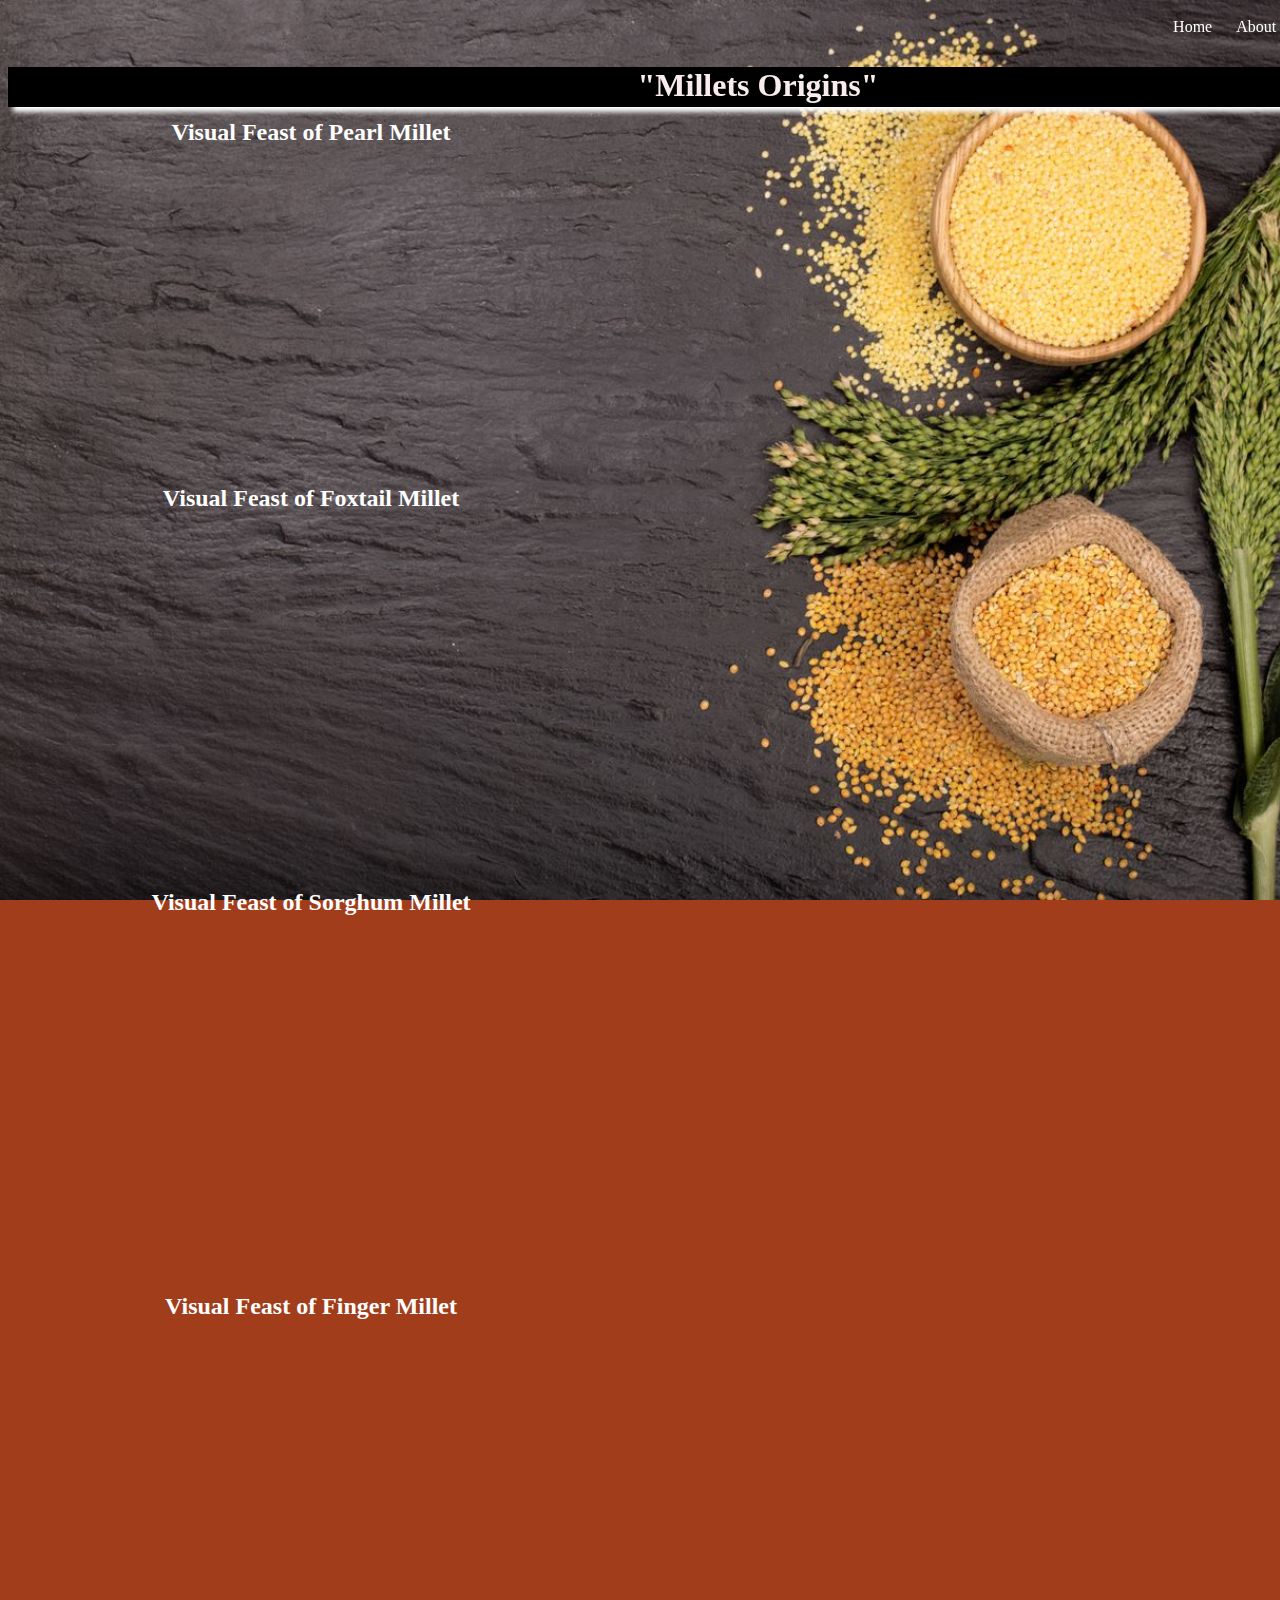
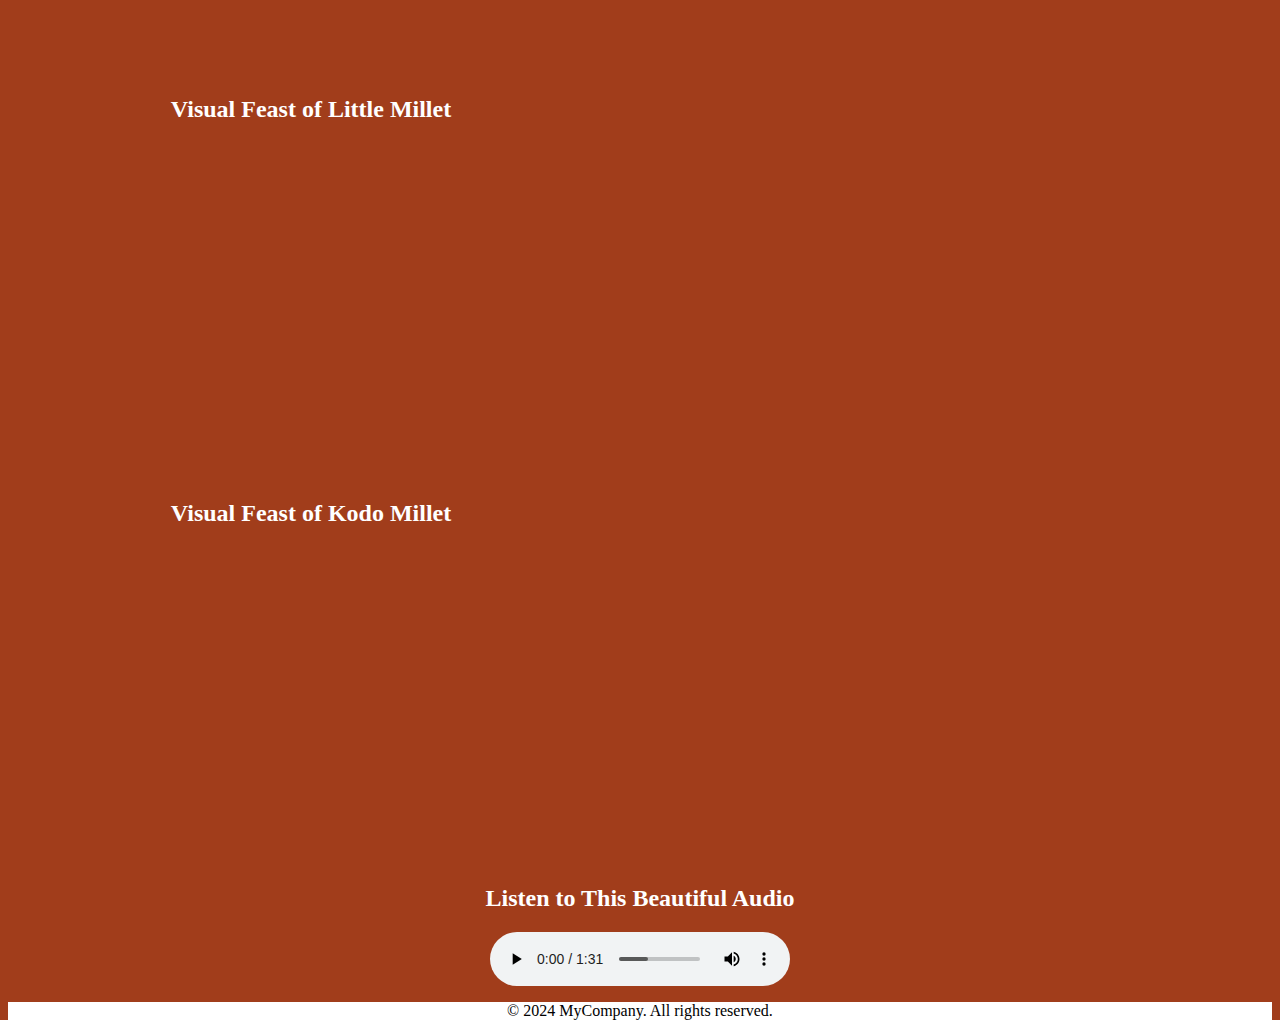
==== Home.html @ 99109260 "Add files via upload" ====
<html>
    <head>
        <title>HomePage</title>
        <link rel="stylesheet" href="Mystyles1.css">
        <style>
            body{
                background-image: url(hobg.jpg);
                background-repeat: no-repeat;
                background-size: cover;
                background-attachment:fixed;
                height:10px;
              }
              .box{
                width:1500;
                height:40px;
                background:black;
                box-shadow: white 5px 5px 5px;
            }
            table{
                padding-left:20px;
            }
            section{
                position:fixed;
            }
            h2{
                color:white;
            }
            </style>
    </head>
    <body>
        <section>
        <nav>
            <ul>
                <li><a href="Home.html">Home   </a></li>
                <li><a href="About.html">About   </a></li>
                <li><a href="Contact.html">Contact   </a></li>
                <li><a href="Signin.html">Signin   </a></li>
                <li><a href="Login.html">Login   </a></li>
            </ul>
        </nav> 
        <div class="box"><center><h1 style="color:hsl(0, 48%, 95%)">"Millets Origins"</h1></center></div><br>
        </section><br><br><br><br><br><br>
    <left>
    <table>
    <tr>
        <th>
             <h2>Visual Feast of Pearl Millet</h2>
             <iframe width="560" height="315" src="https://www.youtube.com/embed/HH2I5t46hpM?si=8fXeLfWbnFZ1L55f" title="YouTube video player" 
             frameborder="0" allow="accelerometer; autoplay; clipboard-write; encrypted-media; gyroscope; picture-in-picture; web-share" 
             referrerpolicy="strict-origin-when-cross-origin" allowfullscreen></iframe>
        </th>
    </tr>
    <tr>
        <th>
            <h2>Visual Feast of Foxtail Millet</h2>
            <iframe width="560" height="315" src="https://www.youtube.com/embed/CF_ztBVkoec?si=DIoGyGVE67sT1b5V" title="YouTube video player"
             frameborder="0" allow="accelerometer; autoplay; clipboard-write; encrypted-media; gyroscope; picture-in-picture; web-share" 
             referrerpolicy="strict-origin-when-cross-origin" allowfullscreen></iframe>
        </th>
    </tr>
    <tr>
        <th>
            <br><h2>Visual Feast of Sorghum Millet</h2>
            <iframe width="560" height="315" src="https://www.youtube.com/embed/U4odgvVCblc?si=XXe1AK9AQ6zYUvfG" title="YouTube video player"
             frameborder="0" allow="accelerometer; autoplay; clipboard-write; encrypted-media; gyroscope; picture-in-picture; web-share"
             referrerpolicy="strict-origin-when-cross-origin" allowfullscreen></iframe>
        </th>
    </tr>
    <tr>
        <th>
            <br><h2>Visual Feast of Finger Millet</h2>
            <iframe width="560" height="315" src="https://www.youtube.com/embed/MdZNQKGbNN0?si=RBQv0vtblDN3yNC6" title="YouTube video player" 
            frameborder="0" allow="accelerometer; autoplay; clipboard-write; encrypted-media; gyroscope; picture-in-picture; web-share" 
            referrerpolicy="strict-origin-when-cross-origin" allowfullscreen></iframe>
        </th>
    </tr>
    <tr>
        <th>
            <br><h2>Visual Feast of Little Millet</h2>
            <iframe width="560" height="315" src="https://www.youtube.com/embed/8Np1j4gYiUw?si=DQNUdBsk1Sd4m_rW" title="YouTube video player"
             frameborder="0" allow="accelerometer; autoplay; clipboard-write; encrypted-media; gyroscope; picture-in-picture; web-share"
             referrerpolicy="strict-origin-when-cross-origin" allowfullscreen></iframe>
        </th>
    </tr>
    <tr>
        <th>
        <br><h2>Visual Feast of Kodo Millet</h2>
        <iframe width="560" height="315" src="https://www.youtube.com/embed/pfxQgFIvbDc?si=mN-kaDDG3B4_PEXM" title="YouTube video player" 
        frameborder="0" allow="accelerometer; autoplay; clipboard-write; encrypted-media; gyroscope; picture-in-picture; web-share" 
        referrerpolicy="strict-origin-when-cross-origin" allowfullscreen></iframe>
        </th>
    </tr>
    </table>
    </left> 
    <center><h2>Listen to This Beautiful Audio</h2>
    <audio controls>
        <source src="cooking.mp3" type="audio/mpeg">
        Your browser not support this audio tag
    </audio>
    </center>
    <footer>
        <center><p>&copy; 2024 MyCompany. All rights reserved.</p></center>
     </footer>
</body>
</html>
---- Mystyles1.css ----
nav{
    color:white;
    padding:10px;
    text-align:right;
}
nav ul{
    list-style-type:none;
    margin:0;
    padding-right:0;
}
   nav ul li {
    display:inline;
    margin-right:20px;
}
nav ul li a{
    color:white;
    text-decoration:none;
}
nav ul li a:hover{
    text-decoration:underline;
}
footer{
    background-color:white;
    color:black;
    text-align:center;
    padding:0px
}
@media screen and (min-width:550px){
    body{
        background-color:rgb(161, 61, 27);
    }
}
/*Tablet,ipad*/
@media screen and (min-width:550px) and(max-width:1024px{
    body{
        background-color:rgb(15,9,181);
    }
}
/*Desktops and laptops*/
@media screen and (min-width:550px){
    body{
        background-color:rgb(115,50,18);
    }
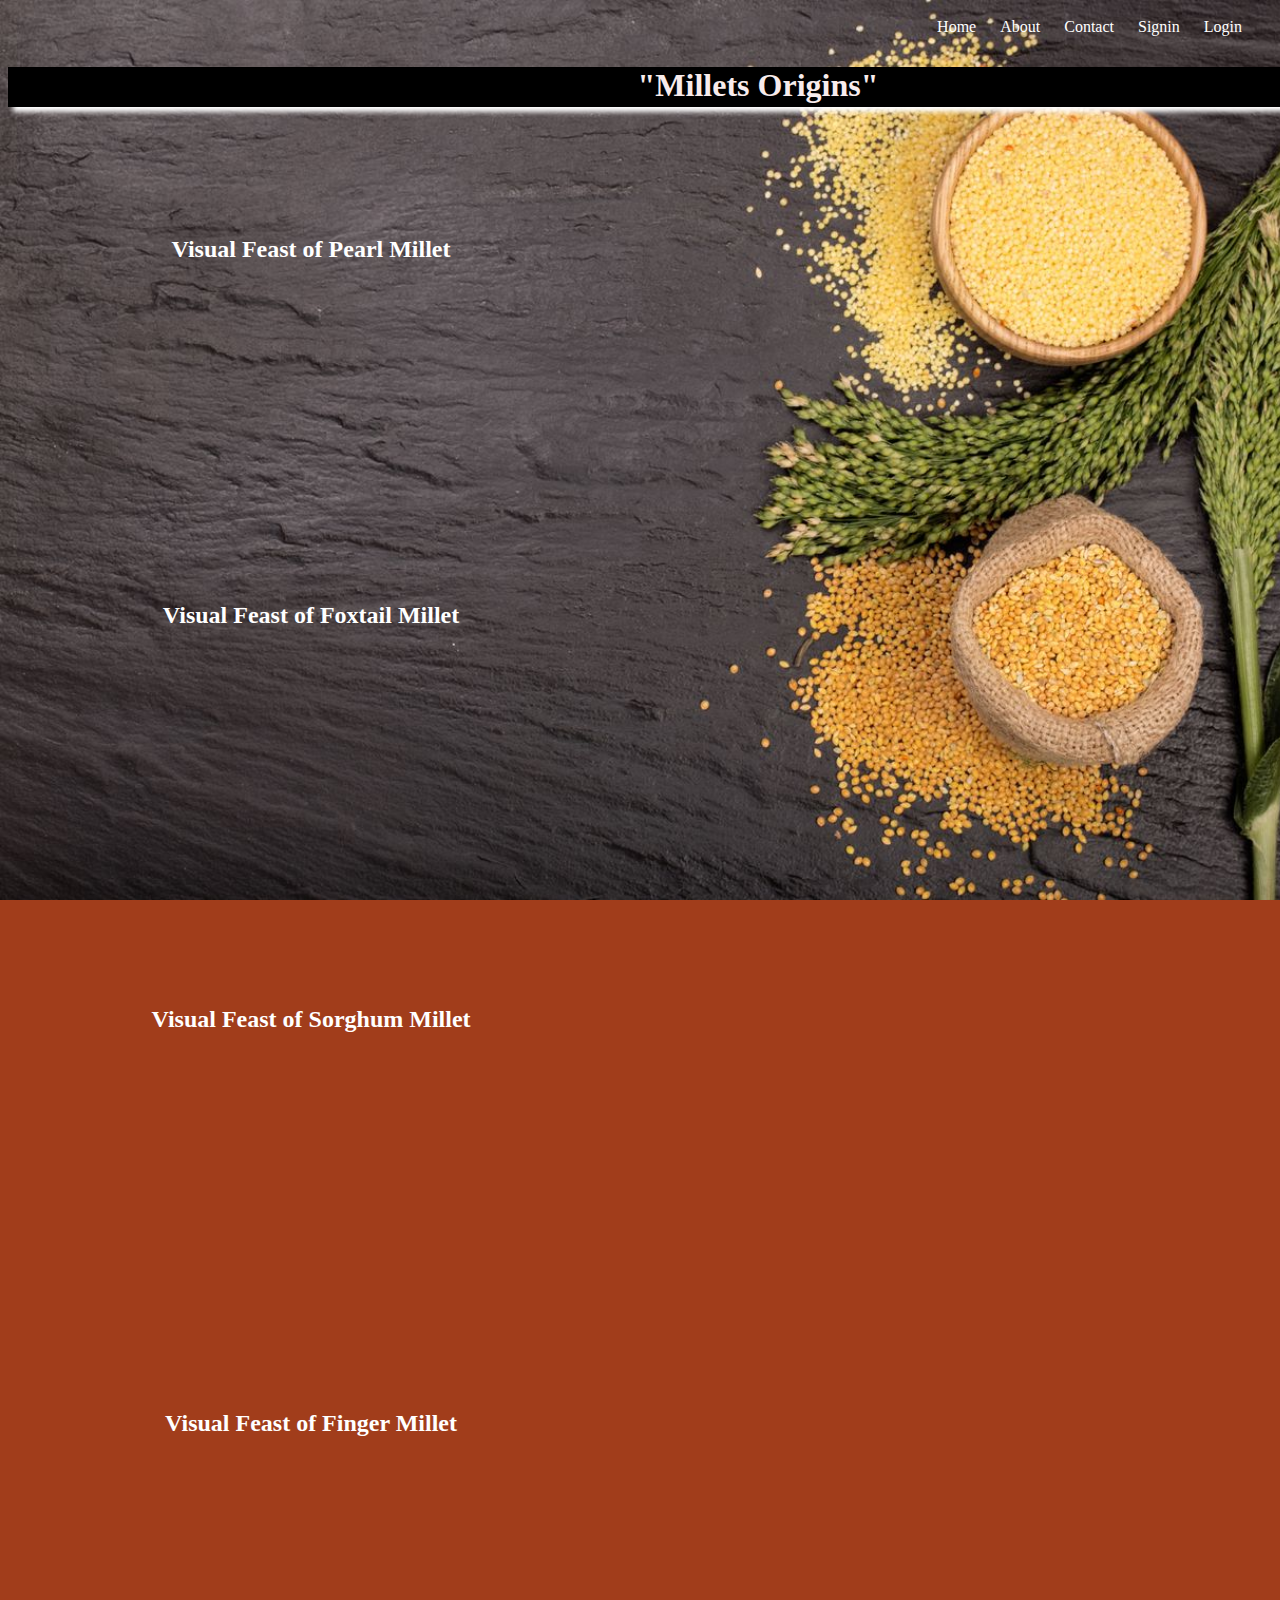
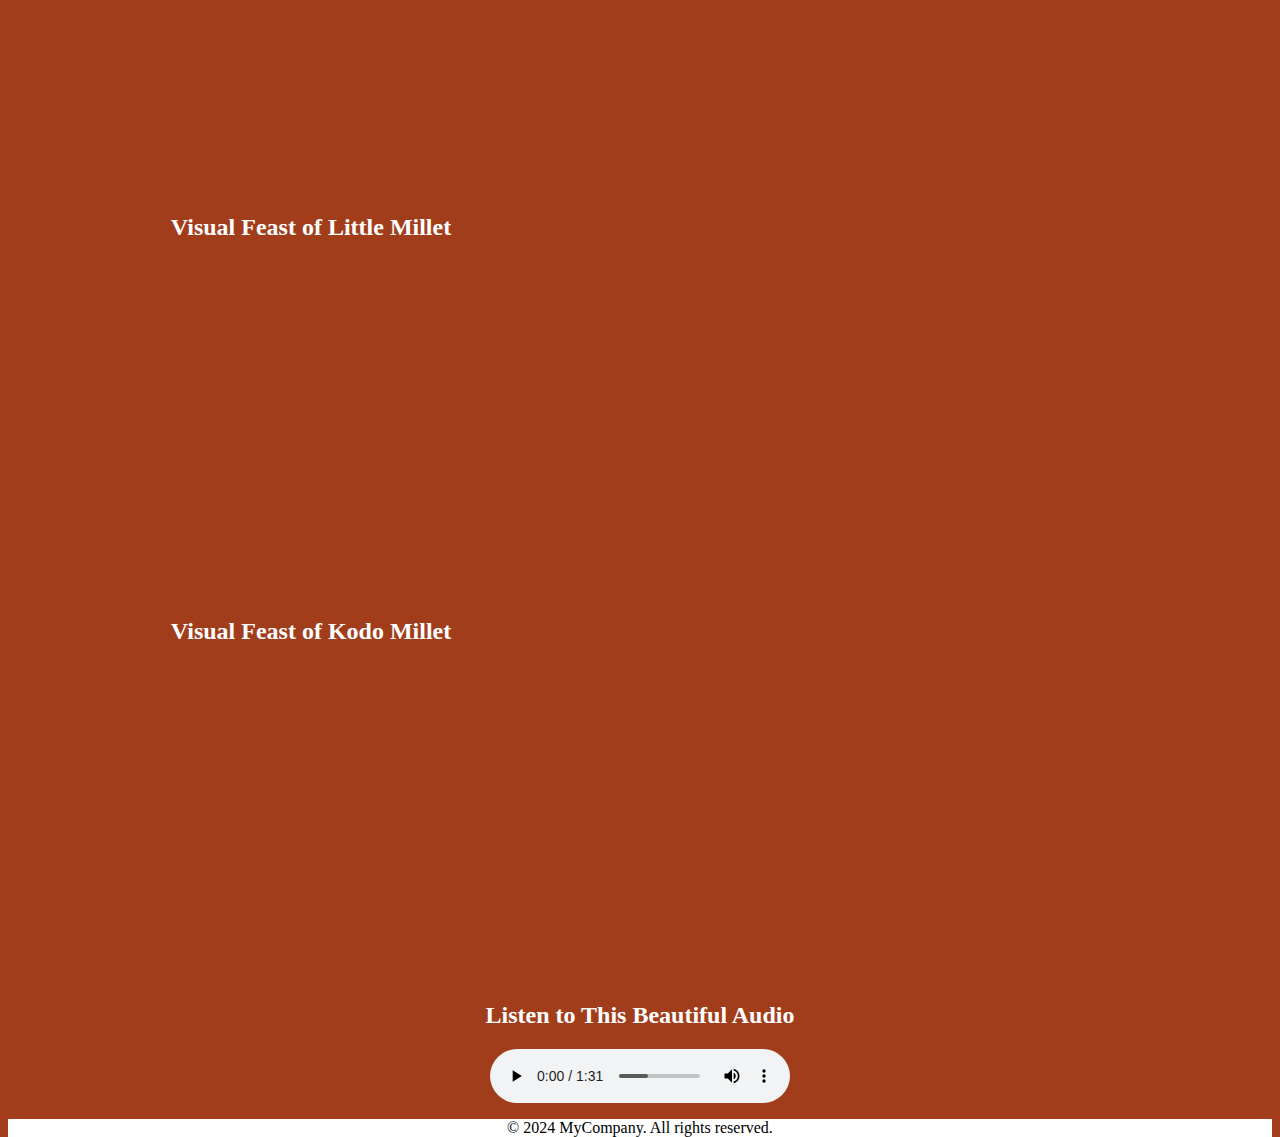
==== commit 52450538: "Update Home.html" ====
--- a/Home.html
+++ b/Home.html
@@ -18,9 +18,6 @@
             }
             table{
                 padding-left:20px;
-            }
-            section{
-                position:fixed;
             }
             h2{
                 color:white;
@@ -102,4 +99,4 @@
         <center><p>&copy; 2024 MyCompany. All rights reserved.</p></center>
      </footer>
 </body>
-</html>+</html>
